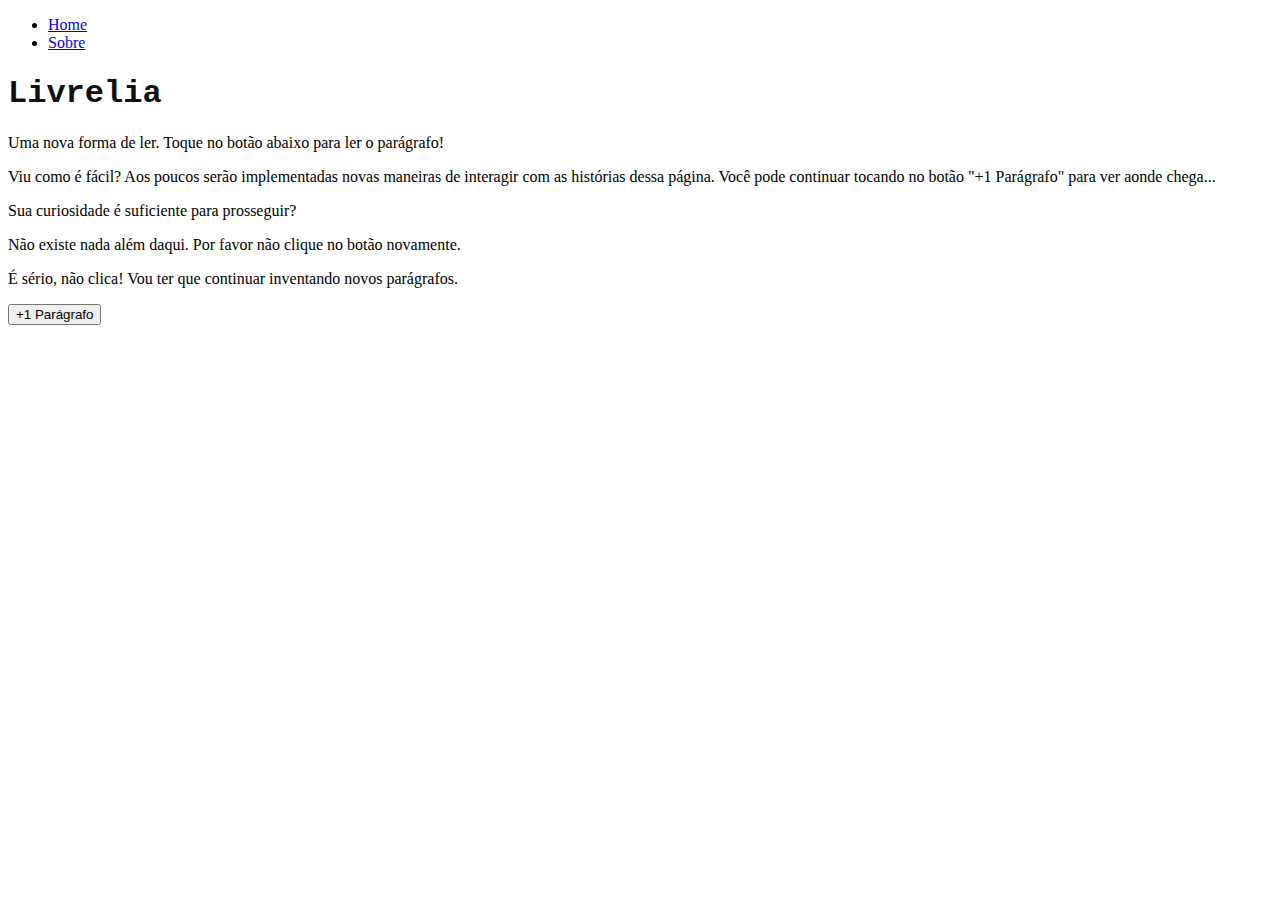
==== index.html @ 439d5b92 "Dando um charme ao texto teste" ====
<!DOCTYPE html>
<html lang="pt-br">
<head>
  <title>Livrelia - Leia de Graça!</title>
  <meta charset="UTF-8">
  <meta http-equiv="X-UA-Compatible" content="IE=edge">
  <meta name="viewport" content="width=device-width, initial-scale=1.0">
  <link rel="icon" href="https://media.istockphoto.com/vectors/watercolor-vector-hand-painting-illustration-with-red-bromelia-flower-vector-id979006396?k=6&m=979006396&s=612x612&w=0&h=msJ3SM9cOO_hFV2nZ54FPZ8Z70C2TwwfVgEb-cXCggY=">
  <link rel="stylesheet" href="https://eusamuelfeitosa.github.io/livrelia/style.css">
  <style>
  </style>
</head>
<body>

  <div>
    <ul>
      <li><a href="#home">Home</a></li>
      <li><a href="#about">Sobre</a></li>
    </ul>
  </div>
  
  <h1><span style="color: #101010; font-family: Courier; text-shadow: #101010;">Livrelia</span></h1>

  <p class="text" id="text1">Uma nova forma de ler. Toque no botão abaixo para ler o parágrafo!</p>
  <p class="text" id="text2">Viu como é fácil? Aos poucos serão implementadas novas maneiras de interagir com as histórias dessa página. Você pode continuar tocando no botão "+1 Parágrafo" para ver aonde chega...</p>
  <p class="text" id="text3">Sua curiosidade é suficiente para prosseguir?</p>
  <p class="text" id="text4">Não existe nada além daqui. Por favor não clique no botão novamente.</p>
  <p class="text" id="text5">É sério, não clica! Vou ter que continuar inventando novos parágrafos.</p>

  <button id="nextBtn">+1 Parágrafo</button>

  <script>
    const texts = document.querySelectorAll('.text');
    let currentTextIndex = 0;

    document.querySelector('#nextBtn').addEventListener('click', function() {
      texts[currentTextIndex].style.display = "block";
      currentTextIndex = (currentTextIndex + 1) % texts.length;
      texts[currentTextIndex].style.display = "block";
    });

    texts[0].style.display = "block";
  </script>
</body>
</html>
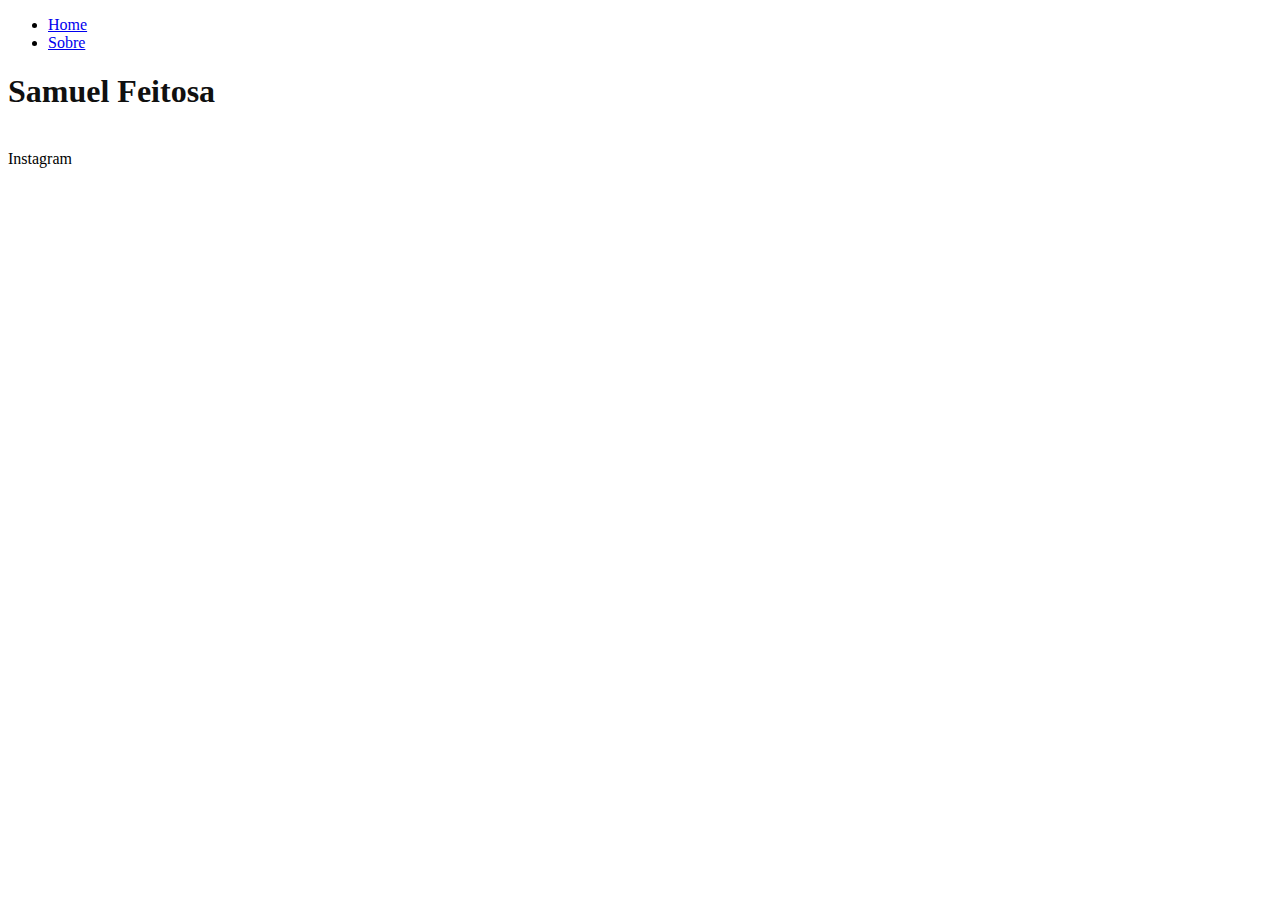
==== commit c8e8bd8d: "Alteraçao completa" ====
--- a/index.html
+++ b/index.html
@@ -1,45 +1,30 @@
 <!DOCTYPE html>
 <html lang="pt-br">
 <head>
-  <title>Livrelia - Leia de Graça!</title>
+  <title>Samuel Feitosa - Social Media</title>
   <meta charset="UTF-8">
   <meta http-equiv="X-UA-Compatible" content="IE=edge">
   <meta name="viewport" content="width=device-width, initial-scale=1.0">
-  <link rel="icon" href="https://media.istockphoto.com/vectors/watercolor-vector-hand-painting-illustration-with-red-bromelia-flower-vector-id979006396?k=6&m=979006396&s=612x612&w=0&h=msJ3SM9cOO_hFV2nZ54FPZ8Z70C2TwwfVgEb-cXCggY=">
+  <link rel="icon" href="https://img.wattpad.com/useravatar/eusamuelfeitosa.128.682260.jpg">
   <link rel="stylesheet" href="https://eusamuelfeitosa.github.io/livrelia/style.css">
   <style>
   </style>
 </head>
+  
 <body>
 
   <div>
     <ul>
-      <li><a href="#home">Home</a></li>
-      <li><a href="#about">Sobre</a></li>
+      <li><a href="https://eusamuelfeitosa.github.io/general/">Home</a></li>
+      <li><a href="/sobre.html">Sobre</a></li>
     </ul>
   </div>
   
-  <h1><span style="color: #101010; font-family: Courier; text-shadow: #101010;">Livrelia</span></h1>
+  <h1><span style="color: #101010; font-family: Montserrat; text-shadow: #101010;">Samuel Feitosa</span></h1>
+  
+  </br>
+  <p1> Instagram </p1>
+  </br>
 
-  <p class="text" id="text1">Uma nova forma de ler. Toque no botão abaixo para ler o parágrafo!</p>
-  <p class="text" id="text2">Viu como é fácil? Aos poucos serão implementadas novas maneiras de interagir com as histórias dessa página. Você pode continuar tocando no botão "+1 Parágrafo" para ver aonde chega...</p>
-  <p class="text" id="text3">Sua curiosidade é suficiente para prosseguir?</p>
-  <p class="text" id="text4">Não existe nada além daqui. Por favor não clique no botão novamente.</p>
-  <p class="text" id="text5">É sério, não clica! Vou ter que continuar inventando novos parágrafos.</p>
-
-  <button id="nextBtn">+1 Parágrafo</button>
-
-  <script>
-    const texts = document.querySelectorAll('.text');
-    let currentTextIndex = 0;
-
-    document.querySelector('#nextBtn').addEventListener('click', function() {
-      texts[currentTextIndex].style.display = "block";
-      currentTextIndex = (currentTextIndex + 1) % texts.length;
-      texts[currentTextIndex].style.display = "block";
-    });
-
-    texts[0].style.display = "block";
-  </script>
 </body>
 </html>
